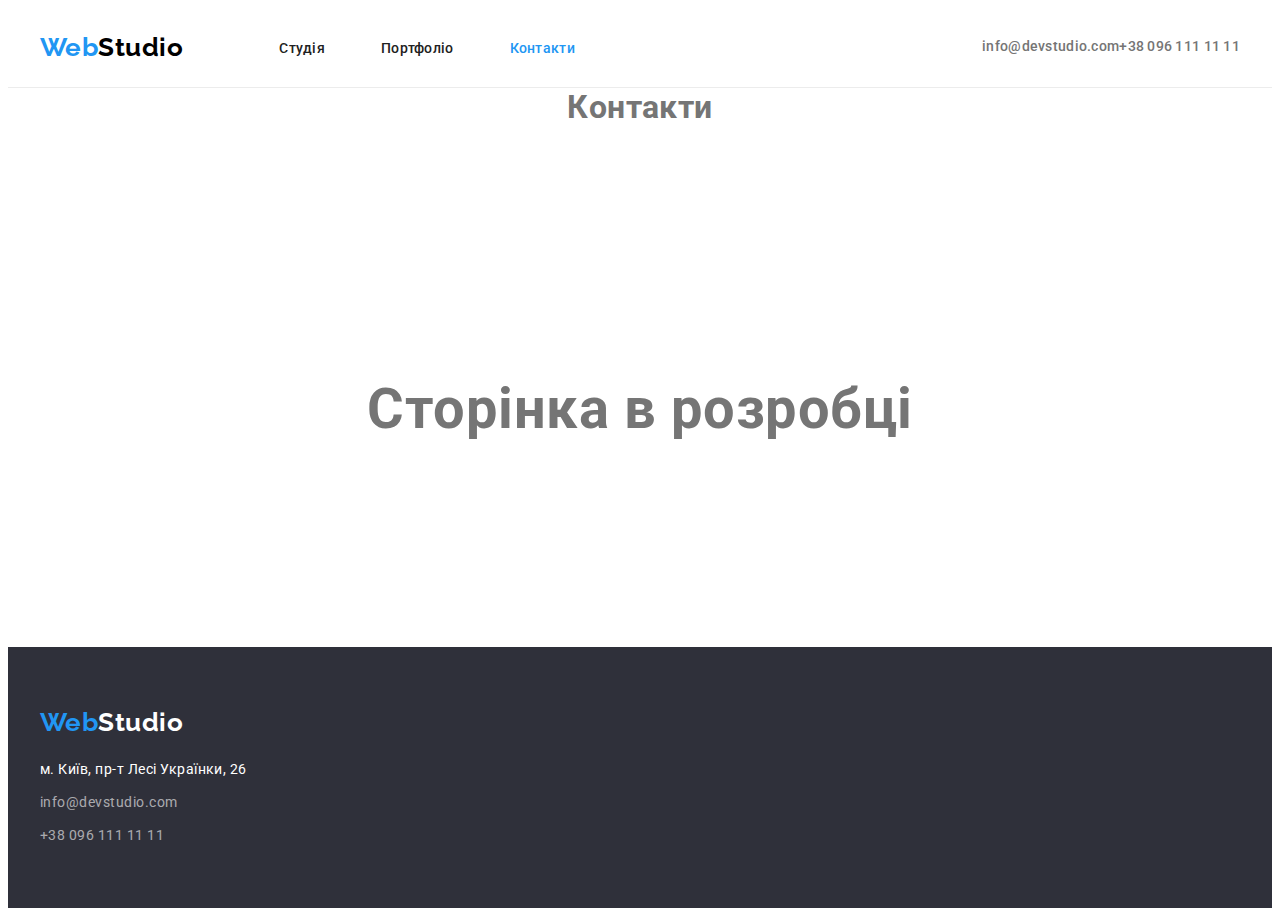
==== contacts.html @ 28f496ab "4-1" ====
<!DOCTYPE html>
<html lang="uk">
  <head>
    <meta charset="UTF-8" />
    <meta http-equiv="X-UA-Compatible" content="IE=edge" />
    <meta name="viewport" content="width=device-width, initial-scale=1.0" />
    <title>WebStudio</title>
    <link rel="preconnect" href="https://fonts.googleapis.com" />
    <link rel="preconnect" href="https://fonts.gstatic.com" crossorigin />
    <link
      href="https://fonts.googleapis.com/css2?family=Raleway:wght@700&family=Roboto:wght@400;500;700;900&display=swap"
      rel="stylesheet"
    />
    <link
      rel="stylesheet"
      href="https://cdnjs.cloudflare.com/ajax/libs/modern-normalize/1.1.0/modern-normalize.min.css"
      integrity="sha512-wpPYUAdjBVSE4KJnH1VR1HeZfpl1ub8YT/NKx4PuQ5NmX2tKuGu6U/JRp5y+Y8XG2tV+wKQpNHVUX03MfMFn9Q=="
      crossorigin="anonymous"
      referrerpolicy="no-referrer"
    />
    <link rel="stylesheet" href="./css/style.css" />
  </head>
  <body>
    <div class="temp">
      <header class="header">
        <div class="container">
          <a href="./index.html" class="logo">Web<span class="studio">Studio</span></a>
          <nav>
            <ul class="nav">
              <li><a href="./index.html" class="nav-link">Студія</a></li>
              <li><a href="./portfolio.html" class="nav-link">Портфоліо</a></li>
              <li><a href="./contacts.html" class="nav-link current">Контакти</a></li>
            </ul>
          </nav>
          <ul class="contacts">
            <li><a href="mailto:info@devstudio.com">info@devstudio.com</a></li>
            <li><a href="tel:+380961111111">+38 096 111 11 11</a></li>
          </ul>
        </div>
      </header>

      <main class="main-temp">
        <h1 class="temp-margin">Контакти</h1>
        <p class="temp-blink">Сторінка в розробці</p>
      </main>

      <footer class="footer">
        <div class="container">
          <a href="./index.html" class="logo">Web<span class="studio-footer">Studio</span></a>
          <address class="address">
            <ul>
              <li><a href="#" class="address-map">м. Київ, пр-т Лесі Українки, 26</a></li>
              <li>
                <a href="mailto:info@devstudio.com" class="address-footer">info@devstudio.com</a>
              </li>
              <li><a href="tel:+380961111111" class="address-footer">+38 096 111 11 11</a></li>
            </ul>
          </address>
        </div>
      </footer>
    </div>
  </body>
</html>
---- css/style.css ----
/* Колір основного тексту #757575 */
/* Другорядний колір тексту #212121 */
/* Білий #FFFFFF */
/* Акцент #2196F3 */
/* Колір фону основний #FFFFFF */
/* Колір фону другорядний #F5F5F5 */
:root {
  --primari-text-color: #757575;
  --secondary-text-color: #212121;
  --accent-color: #2196f3;
  --main-white-color: #ffffff;
  --primary-background-color: #ffffff;
  --contrast-background-color: #f5f4fa;
  --secondary-background-color: #f5f5f5;
  --hero-background-color: #2f303a;
  --footer-background-color: #2f303a;
}

html,
body {
  background-color: var(--primary-background-color);
  color: var(--primari-text-color);
  font-family: Roboto, sans-serif;
  letter-spacing: 0.03em;
  height: 100%;
}

h1,
h2,
h3,
h4,
h5,
h6,
p {
  margin: 0;
}

ul {
  list-style: none;
  margin: 0;
  padding: 0;
}

button {
  cursor: pointer;
}

img {
  display: block;
  max-width: 100%;
  height: auto;
}

.container {
  width: 1200px;
  padding-left: 15px;
  padding-right: 15px;
  margin: 0 auto;

  /* outline: 2px solid red; */
}

.section {
  padding-top: 94px;
  padding-bottom: 94px;
}
.header {
  padding-top: 24px;
  padding-bottom: 24px;
  border-bottom: 1px solid #ececec;
}

.header .container {
  display: flex;
  align-items: center;
}

.header .nav {
  display: flex;
  gap: 50px;
}
.logo {
  color: var(--accent-color);
  font-family: Raleway, sans-serif;
  font-weight: 700;
  font-size: 26px;
  line-height: 1.19;
  text-decoration: none;
}
.studio {
  color: #000000;
  font-family: Raleway, sans-serif;
  font-weight: 700;
  font-size: 26px;
  line-height: 1.19;
  text-decoration: none;
}

/* }\Навігація */

.nav {
  margin-left: 93px;
}

.nav a {
  text-decoration: none;
}
.nav-link {
  color: var(--secondary-text-color);
  font-weight: 500;
  font-size: 14px;
  line-height: 1.14;
  letter-spacing: 0.02em;

  padding: 3px;
}

.current {
  color: var(--accent-color);
}

.contacts a {
  color: var(--primari-text-color);
  font-weight: 500;
  font-size: 14px;
  line-height: 1.14;
  letter-spacing: 0.02em;
  text-decoration: none;
  display: flex;
  justify-content: center;
  align-items: center;
}
.contacts a:hover,
.contacts a:focus {
  color: var(--accent-color);
}
.contacts-icon {
  margin-right: 10px;
  fill: currentColor;
}
.contacts-icon:hover,
.contacts-icon:focus {
  fill: var(--accent-color);
}

.header .contacts {
  display: flex;
  margin-left: auto;
  /* gap: 50px; */
}
.contacts-item {
  margin-right: 30px;
}

/* Херой */

.hero {
  padding-top: 200px;
  padding-bottom: 200px;
  background-image: linear-gradient(
      rgba(47, 48, 58, 0.4),
      rgba(47, 48, 58, 0.4)
    ),
    url(../images/hero-img.jpg);
  background-repeat: no-repeat;
  background-size: cover;
}

.hero-title {
  color: var(--main-white-color);
  font-weight: 900;
  font-size: 44px;
  line-height: 1.36;
  text-align: center;
  letter-spacing: 0.06em;
  text-transform: uppercase;
  padding-left: 237px;
  padding-right: 237px;
  margin-bottom: 30px;
}

.hero-button {
  color: var(--main-white-color);
  background-color: var(--accent-color);
  font-family: inherit;
  font-weight: 700;
  font-size: 16px;
  line-height: 1.87;
  /* display: flex; */
  align-items: center;
  text-align: center;
  letter-spacing: 0.06em;
  cursor: pointer;
  border: 0;
  margin: 0 auto;
  display: block;
  padding: 10px 32px;
  box-shadow: 0px 4px 4px rgba(0, 0, 0, 0.15);
  border-radius: 4px;
}

/* Фічі */

.features-list {
  display: flex;
  gap: 30px;
}
.features-list-icon {
  display: flex;
  width: 270px;
  height: 120px;
  margin-bottom: 30px;
  justify-content: center;
  align-items: center;
  background-color: var(--contrast-background-color);
  border-radius: 4px;
}

.features-list h3 {
  color: var(--secondary-text-color);
  font-size: 14px;
  line-height: 1.14;
  text-transform: uppercase;
  margin-bottom: 10px;
  gap: 30px;
}

.features-list li {
  width: 270px;
}

.features-list p {
  font-size: 14px;
  line-height: 1.71;
}

/* Чим ми займаємось */

.activities {
  /* background-color: var(--secondary-background-color); */

  padding-bottom: 94px;
}

.activities-title {
  color: var(--secondary-text-color);
  font-size: 36px;
  line-height: 1.17;
  text-align: center;

  margin-bottom: 50px;
}

.activities-list {
  display: flex;
  flex-basis: calc((100% - 60px) / 3);
  flex-wrap: wrap;
  gap: 30px;
}

/* Команда */

.team {
  background-color: var(--contrast-background-color);
}

.team-title {
  color: var(--secondary-text-color);
  font-size: 36px;
  line-height: 1.17;
  text-align: center;

  margin-bottom: 50px;
}

.team-list img {
  margin-bottom: 30px;
}

.team-list {
  display: flex;
  flex-basis: calc((100% - 90px) / 4);
  flex-wrap: wrap;
  gap: 30px;
}

.team-list li {
  padding-bottom: 30px;
  box-shadow: 0px 1px 3px rgba(0, 0, 0, 0.12), 0px 1px 1px rgba(0, 0, 0, 0.14),
    0px 2px 1px rgba(0, 0, 0, 0.2);
  border-radius: 0px 0px 4px 4px;
}

.team h3 {
  color: var(--secondary-text-color);
  font-weight: 500;
  font-size: 16px;
  line-height: 1.19;
  text-align: center;

  margin-bottom: 10px;
}

.team p {
  font-size: 16px;
  line-height: 1.19;
  text-align: center;
}

/* Футер */

.footer {
  background-color: var(--footer-background-color);
  padding-top: 60px;
  padding-bottom: 60px;
}

.address {
  margin-top: 20px;
}

.address li {
  margin-bottom: 9px;
}

.address li:last-child {
  margin-bottom: 0;
}

.studio-footer {
  color: var(--main-white-color);
  text-decoration: none;
}

.address-map {
  color: var(--main-white-color);
  font-size: 14px;
  line-height: 1.71;
  text-decoration: none;
  font-style: normal;
}

.address-footer {
  color: rgba(255, 255, 255, 0.6);
  font-size: 14px;
  line-height: 1.71;
  text-decoration: none;
  font-style: normal;
}

.address-footer:hover,
.address-footer:focus {
  color: var(--accent-color);
}

/* Портфоліо */

/* Проекти */

.projects-filter {
  display: flex;
  justify-content: center;
  gap: 8px;
}

.projects-button {
  color: var(--secondary-text-color);
  font-weight: 500;
  font-size: 16px;
  line-height: 1.62;
  text-align: center;
  font-family: inherit;
  border: 0;
  cursor: pointer;

  border-radius: 4px;
  padding: 6px 22px;
}

.projects-filter {
  text-align: center;

  margin-bottom: 50px;
}

.projects-button:hover,
.projects-button:focus {
  background-color: var(--accent-color);
  color: var(--main-white-color);
  box-shadow: 0px 3px 1px rgba(0, 0, 0, 0.1), 0px 1px 2px rgba(0, 0, 0, 0.08),
    0px 2px 2px rgba(0, 0, 0, 0.12);
}

.projects-list {
  display: flex;
  gap: 30px;
  flex-wrap: wrap;
}

.projects-list > li {
  width: calc((100% - 60px) / 3);
}

.projects-list a {
  text-decoration: none;
  display: block;
}

.projects-list a:hover,
.projects-list a:focus {
  box-shadow: 0px 1px 1px rgba(0, 0, 0, 0.12), 0px 4px 4px rgba(0, 0, 0, 0.06),
    1px 4px 6px rgba(0, 0, 0, 0.16);
}
.projects-list h3 {
  color: var(--secondary-text-color);
  font-size: 18px;
  line-height: 2;
  letter-spacing: 0.06em;
}

.projects-list p {
  color: var(--primari-text-color);
  font-size: 16px;
  line-height: 1.87;
}

.project-card {
  border-left: 1px solid #eeeeee;
  border-right: 1px solid #eeeeee;
  border-bottom: 1px solid #eeeeee;
  padding: 20px 24px;
}

.temp {
  display: flex;
  flex-direction: column;
  /* flex-grow: 1; */
  min-height: 100%;
}

.main-temp {
  flex-direction: column;
  display: flex;
  flex: 1 1 auto;
  justify-content: flex-start;
  align-items: center;
}

.temp-margin {
  margin-bottom: 250px;
}

.temp-blink {
  font-weight: 700;
  font-size: 56px;
  -webkit-animation: blink1 3s linear infinite;
  animation: blink1 3s linear infinite;
}
@-webkit-keyframes blink1 {
  0% {
    color: rgba(34, 34, 34, 1);
  }
  50% {
    color: rgba(34, 34, 34, 0);
  }
  100% {
    color: rgba(34, 34, 34, 1);
  }
}
@keyframes blink1 {
  0% {
    color: rgba(34, 34, 34, 1);
  }
  50% {
    color: rgba(34, 34, 34, 0);
  }
  100% {
    color: rgba(34, 34, 34, 1);
  }
}
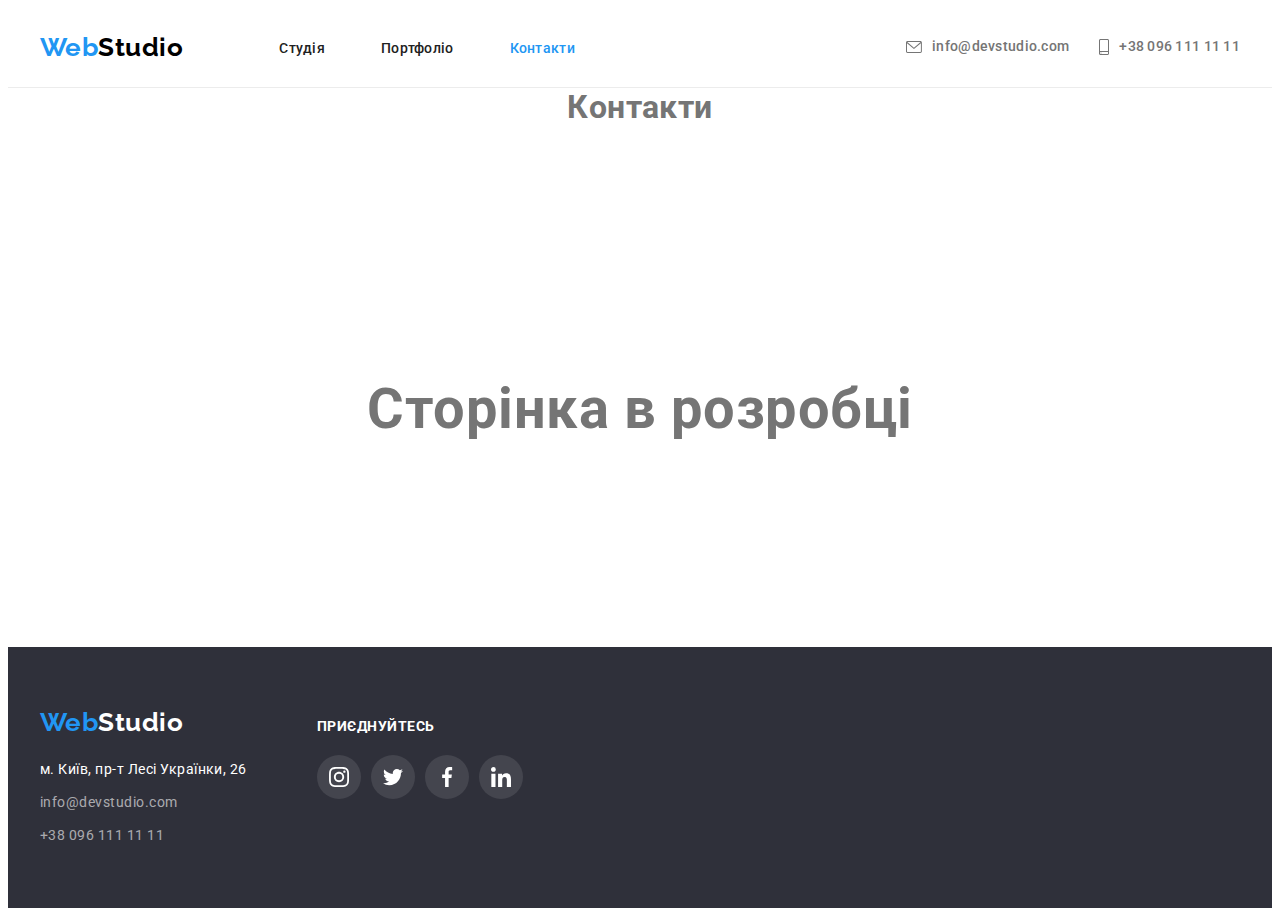
==== commit 36479d39: "4-2" ====
--- a/contacts.html
+++ b/contacts.html
@@ -24,17 +24,35 @@
     <div class="temp">
       <header class="header">
         <div class="container">
-          <a href="./index.html" class="logo">Web<span class="studio">Studio</span></a>
+          <a href="./index.html" class="logo"
+            >Web<span class="studio">Studio</span></a
+          >
           <nav>
             <ul class="nav">
-              <li><a href="./index.html" class="nav-link">Студія</a></li>
+              <li>
+                <a href="./index.html" class="nav-link">Студія</a>
+              </li>
               <li><a href="./portfolio.html" class="nav-link">Портфоліо</a></li>
-              <li><a href="./contacts.html" class="nav-link current">Контакти</a></li>
+              <li>
+                <a href="./contacts.html" class="nav-link current">Контакти</a>
+              </li>
             </ul>
           </nav>
           <ul class="contacts">
-            <li><a href="mailto:info@devstudio.com">info@devstudio.com</a></li>
-            <li><a href="tel:+380961111111">+38 096 111 11 11</a></li>
+            <li class="contacts-item">
+              <a href="mailto:info@devstudio.com"
+                ><svg width="16px" height="12px" class="contacts-icon">
+                  <use href="./images/icons.svg#icon-envelope"></use></svg
+                >info@devstudio.com</a
+              >
+            </li>
+            <li>
+              <a href="tel:+380961111111"
+                ><svg width="10px" height="16px" class="contacts-icon">
+                  <use href="./images/icons.svg#icon-smartphone"></use></svg
+                >+38 096 111 11 11</a
+              >
+            </li>
           </ul>
         </div>
       </header>
@@ -45,17 +63,65 @@
       </main>
 
       <footer class="footer">
-        <div class="container">
-          <a href="./index.html" class="logo">Web<span class="studio-footer">Studio</span></a>
-          <address class="address">
-            <ul>
-              <li><a href="#" class="address-map">м. Київ, пр-т Лесі Українки, 26</a></li>
-              <li>
-                <a href="mailto:info@devstudio.com" class="address-footer">info@devstudio.com</a>
+        <div class="container footer-flex">
+          <div>
+            <a href="./index.html" class="logo"
+              >Web<span class="studio-footer">Studio</span></a
+            >
+            <address class="address">
+              <ul>
+                <li>
+                  <a href="#" class="address-map"
+                    >м. Київ, пр-т Лесі Українки, 26</a
+                  >
+                </li>
+                <li>
+                  <a href="mailto:info@devstudio.com" class="address-footer"
+                    >info@devstudio.com</a
+                  >
+                </li>
+                <li>
+                  <a href="tel:+380961111111" class="address-footer"
+                    >+38 096 111 11 11</a
+                  >
+                </li>
+              </ul>
+            </address>
+          </div>
+
+          <div class="footer-soc">
+            <h3 class="footer-soc-title">Приєднуйтесь</h3>
+            <ul class="footer-soc-list">
+              <li class="footer-soc-item">
+                <a class="footer-soc-link" href="#">
+                  <svg class="footer-soc-icon" width="20px" height="20px">
+                    <use href="./images/icons.svg#icon-instagram"></use>
+                  </svg>
+                </a>
               </li>
-              <li><a href="tel:+380961111111" class="address-footer">+38 096 111 11 11</a></li>
+              <li class="footer-soc-item">
+                <a class="footer-soc-link" href="#">
+                  <svg class="footer-soc-icon" width="20px" height="20px">
+                    <use href="./images/icons.svg#icon-twitter"></use>
+                  </svg>
+                </a>
+              </li>
+              <li class="footer-soc-item">
+                <a class="footer-soc-link" href="#">
+                  <svg class="footer-soc-icon" width="20px" height="20px">
+                    <use href="./images/icons.svg#icon-facebook"></use>
+                  </svg>
+                </a>
+              </li>
+              <li class="footer-soc-item">
+                <a class="footer-soc-link" href="#">
+                  <svg class="footer-soc-icon" width="20px" height="20px">
+                    <use href="./images/icons.svg#icon-linkedin"></use>
+                  </svg>
+                </a>
+              </li>
             </ul>
-          </address>
+          </div>
         </div>
       </footer>
     </div>
--- a/css/style.css
+++ b/css/style.css
@@ -14,6 +14,7 @@
   --secondary-background-color: #f5f5f5;
   --hero-background-color: #2f303a;
   --footer-background-color: #2f303a;
+  --icons-main-color: #afb1b8;
 }
 
 html,
@@ -242,7 +243,7 @@
   padding-bottom: 94px;
 }
 
-.activities-title {
+.section-title {
   color: var(--secondary-text-color);
   font-size: 36px;
   line-height: 1.17;
@@ -264,15 +265,6 @@
   background-color: var(--contrast-background-color);
 }
 
-.team-title {
-  color: var(--secondary-text-color);
-  font-size: 36px;
-  line-height: 1.17;
-  text-align: center;
-
-  margin-bottom: 50px;
-}
-
 .team-list img {
   margin-bottom: 30px;
 }
@@ -284,8 +276,7 @@
   gap: 30px;
 }
 
-.team-list li {
-  padding-bottom: 30px;
+.team-list > li {
   box-shadow: 0px 1px 3px rgba(0, 0, 0, 0.12), 0px 1px 1px rgba(0, 0, 0, 0.14),
     0px 2px 1px rgba(0, 0, 0, 0.2);
   border-radius: 0px 0px 4px 4px;
@@ -305,6 +296,89 @@
   font-size: 16px;
   line-height: 1.19;
   text-align: center;
+  margin-bottom: 16px;
+}
+
+.team-soc-list {
+  display: flex;
+  gap: 10px;
+  justify-content: center;
+  margin-bottom: 30px;
+}
+
+.team-soc-link {
+  width: 100%;
+  height: 100%;
+  display: flex;
+  border-radius: 50%;
+  justify-content: center;
+  align-items: center;
+}
+
+.team-soc-link:hover,
+.team-soc-link:focus {
+  background-color: var(--accent-color);
+  cursor: pointer;
+}
+
+.team-soc-link:hover .team-soc-icon {
+  fill: var(--main-white-color);
+}
+
+.team-soc-link:focus .team-soc-icon {
+  fill: var(--main-white-color);
+}
+
+.team-soc-item {
+  width: 44px;
+  height: 44px;
+}
+
+.team-soc-icon {
+  fill: var(--icons-main-color);
+}
+
+/* Клієнти */
+
+.clients-list {
+  display: flex;
+  justify-content: center;
+  align-items: center;
+  gap: 30px;
+}
+
+.clients-item {
+  width: 170px;
+  height: 92px;
+}
+
+.clients-link {
+  display: flex;
+  width: 100%;
+  height: 100%;
+  justify-content: center;
+  align-items: center;
+  border: 1px solid var(--icons-main-color);
+  border-radius: 4px;
+  display: flex;
+}
+
+.clients-link:hover,
+.clients-link:focus {
+  border-color: var(--accent-color);
+  cursor: pointer;
+}
+
+.clients-icon {
+  fill: var(--icons-main-color);
+}
+
+.clients-link:hover .clients-icon {
+  fill: var(--accent-color);
+}
+
+.clients-link:focus .clients-icon {
+  fill: var(--accent-color);
 }
 
 /* Футер */
@@ -351,6 +425,56 @@
 .address-footer:hover,
 .address-footer:focus {
   color: var(--accent-color);
+}
+
+.footer-flex {
+  display: flex;
+  align-items: baseline;
+}
+
+.footer-soc {
+  margin-left: 70px;
+  align-items: baseline;
+}
+.footer-soc-title {
+  color: var(--main-white-color);
+  font-size: 14px;
+  line-height: 1.14;
+  text-transform: uppercase;
+  margin-bottom: 20px;
+}
+
+.footer-soc-list {
+  display: flex;
+  justify-content: center;
+  align-items: center;
+  gap: 10px;
+}
+
+.footer-soc-item {
+  display: flex;
+  width: 44px;
+  height: 44px;
+}
+
+.footer-soc-link {
+  display: flex;
+  justify-content: center;
+  align-items: center;
+  width: 100%;
+  height: 100%;
+  border-radius: 50%;
+  background: rgba(255, 255, 255, 0.1);
+}
+
+.footer-soc-icon {
+  display: flex;
+  fill: var(--main-white-color);
+}
+
+.footer-soc-link:hover,
+.footer-soc-link:focus {
+  background-color: var(--accent-color);
 }
 
 /* Портфоліо */
